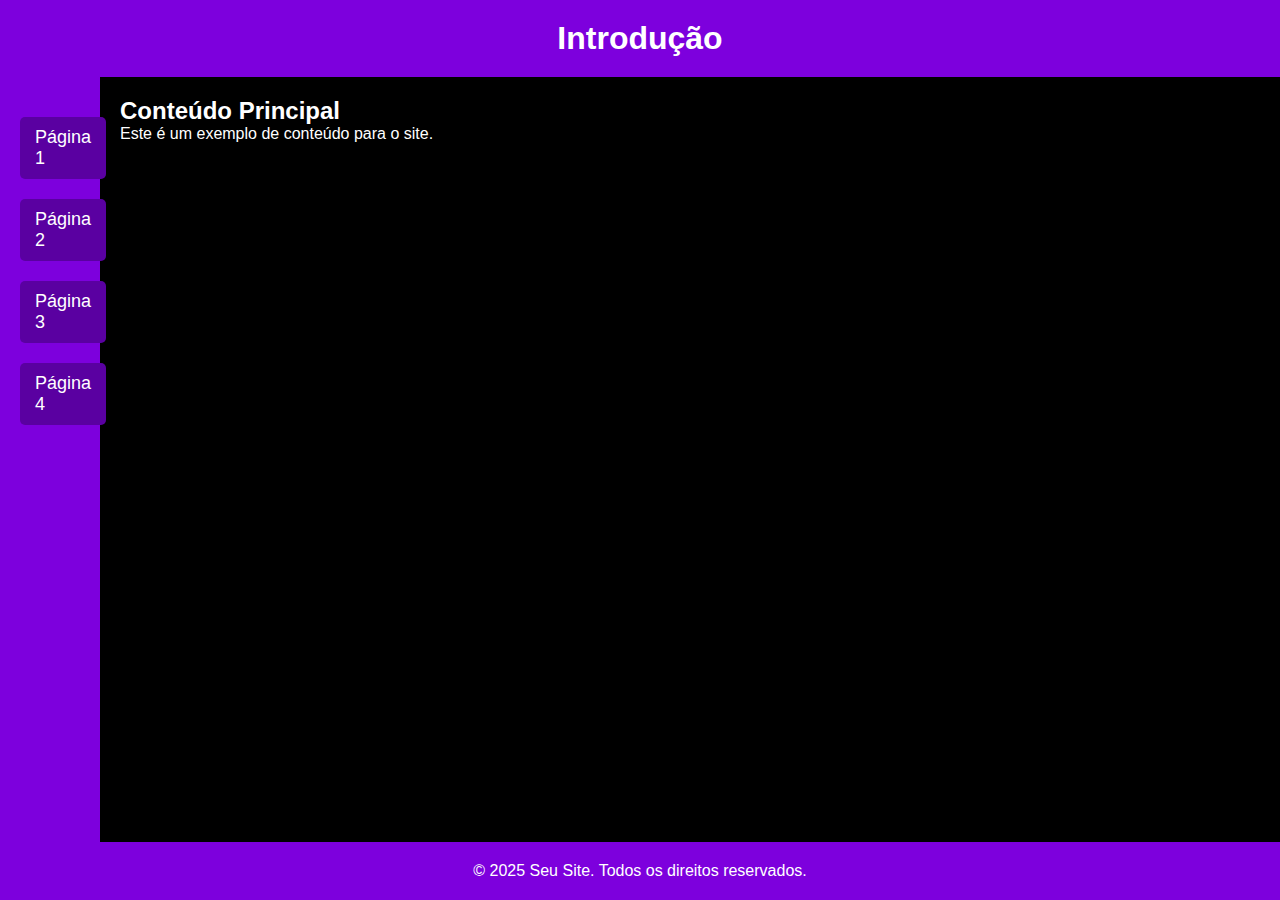
==== index.html @ c9847117 "Update index.html" ====
<!DOCTYPE html>
<html lang="pt-br">
<head>
    <meta charset="UTF-8">
    <meta name="viewport" content="width=device-width, initial-scale=1.0">
    <title>Prova/Mat2</title>
    <link rel="stylesheet" href="styles.css">
</head>
<body>

    <header>
        <h1>Introdução</h1>
    </header>

    <div class="container">
        <nav class="sidebar">
            <ul>
                <li><a href="#" class="button">Página 1</a></li>
                <li><a href="#" class="button">Página 2</a></li>
                <li><a href="#" class="button">Página 3</a></li>
                <li><a href="#" class="button">Página 4</a></li>
            </ul>
        </nav>

        <main class="content">
            <h2>Conteúdo Principal</h2>
            <p>Este é um exemplo de conteúdo para o site.</p>
        </main>
    </div>

    <footer>
        <p>&copy; 2025 Seu Site. Todos os direitos reservados.</p>
    </footer>

</body>
</html>
---- styles.css ----
/* Reset básico para remover margens e preenchimentos padrão */
* {
    margin: 0;
    padding: 0;
    box-sizing: border-box;
}

/* Cor de fundo principal */
body {
    background-color: #000000;
    color: #FFFFFF;
    font-family: Arial, sans-serif;
    display: flex;
    flex-direction: column;
    min-height: 100vh; /* Garante que o corpo ocupe pelo menos a altura da tela */
}

/* Cabeçalho */
header {
    background-color: #7D00DD;
    color: #FFFFFF;
    padding: 20px;
    text-align: center;
}

/* Layout da página */
.container {
    display: flex;
    flex-grow: 1; /* Permite que o container cresça para ocupar o espaço disponível */
}

/* Faixa lateral esquerda */
.sidebar {
    background-color: #7D00DD;
    width: 100px;
    padding: 20px;
    height: 100; /* Garante que a barra lateral ocupe toda a altura da página */
}

.sidebar ul {
    list-style: none;
}

.sidebar li {
    margin: 20px 0;
}

.sidebar a {
    text-decoration: none;
    color: #FFFFFF;
    font-size: 18px;
    display: inline-block; /* Permite que o link se comporte como um bloco */
    padding: 10px 15px; /* Adiciona preenchimento ao botão */
    background-color: #5A00A1; /* Cor de fundo do botão */
    border-radius: 5px; /* Bordas arredondadas */
    transition: background-color 0.3s; /* Transição suave para a cor de fundo */
}

.sidebar a:hover {
    background-color: #9B00E6; /* Cor de fundo ao passar o mouse */
}

/* Estilo do conteúdo principal */
.content {
    flex-grow: 1; 
    padding: 20px;
}

/* Rodapé */
footer {
    background-color: #7D00DD;
    color: #FFFFFF;
    text-align: center;
    padding: 20px;
    position: relative; /* Fixa o rodapé na parte inferior */
    bottom: 0; /* Posiciona o rodapé na parte inferior da página */
    left: 0;
    right: 0; /* Garante que o rodapé ocupe toda a largura da página */
}
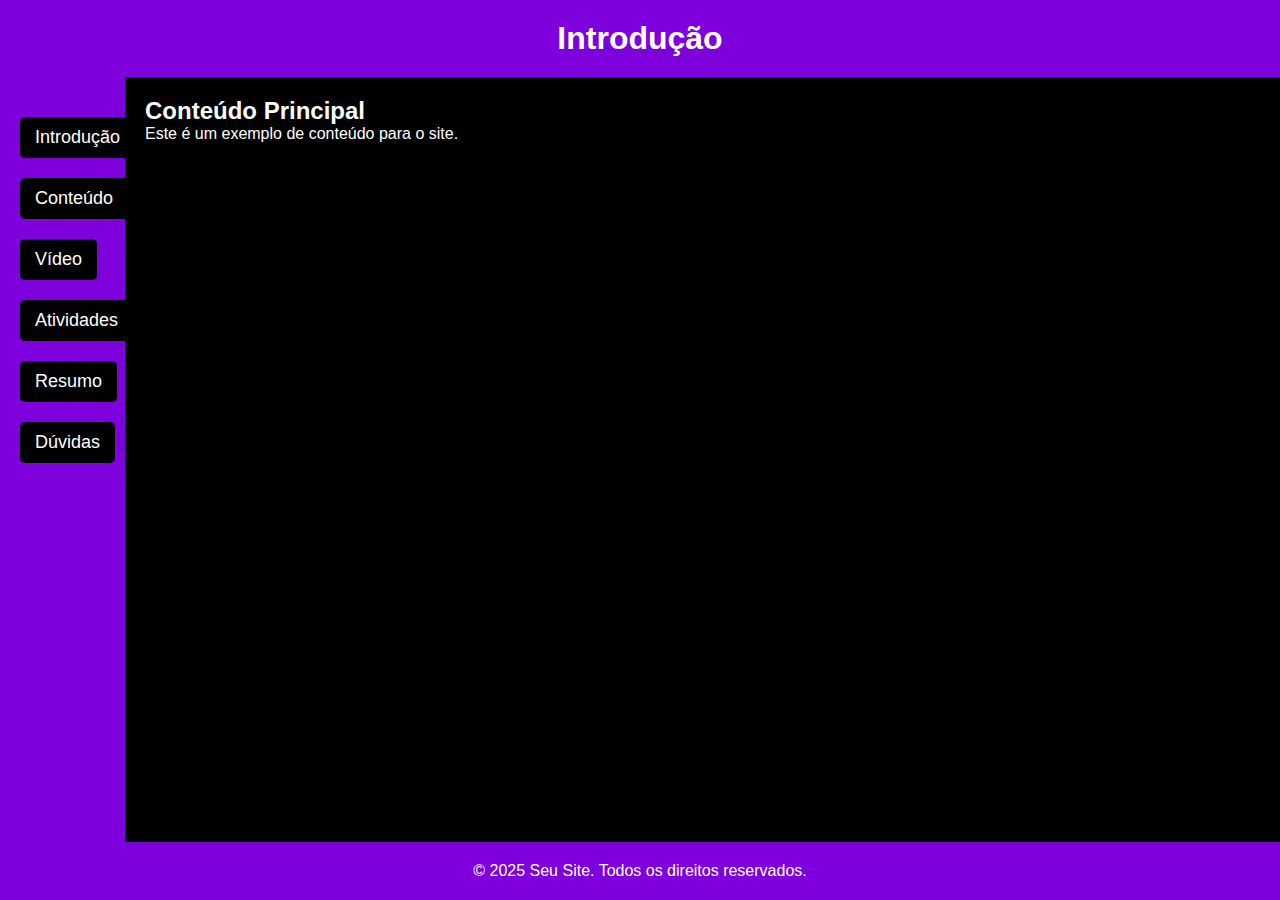
==== commit e0bfcdbe: "Update index.html" ====
--- a/index.html
+++ b/index.html
@@ -15,10 +15,12 @@
     <div class="container">
         <nav class="sidebar">
             <ul>
-                <li><a href="#" class="button">Página 1</a></li>
-                <li><a href="#" class="button">Página 2</a></li>
-                <li><a href="#" class="button">Página 3</a></li>
-                <li><a href="#" class="button">Página 4</a></li>
+                <li><a href="#" class="button">Introdução</a></li>
+                <li><a href="#" class="button">Conteúdo</a></li>
+                <li><a href="#" class="button">Vídeo</a></li>
+                <li><a href="#" class="button">Atividades</a></li>
+                 <li><a href="#" class="button">Resumo</a></li>
+                 <li><a href="#" class="button">Dúvidas</a></li>
             </ul>
         </nav>
 
--- a/styles.css
+++ b/styles.css
@@ -32,7 +32,7 @@
 /* Faixa lateral esquerda */
 .sidebar {
     background-color: #7D00DD;
-    width: 100px;
+    width: 125px;
     padding: 20px;
     height: 100; /* Garante que a barra lateral ocupe toda a altura da página */
 }
@@ -51,13 +51,13 @@
     font-size: 18px;
     display: inline-block; /* Permite que o link se comporte como um bloco */
     padding: 10px 15px; /* Adiciona preenchimento ao botão */
-    background-color: #5A00A1; /* Cor de fundo do botão */
+    background-color: #000000; /* Cor de fundo do botão */
     border-radius: 5px; /* Bordas arredondadas */
     transition: background-color 0.3s; /* Transição suave para a cor de fundo */
 }
 
 .sidebar a:hover {
-    background-color: #9B00E6; /* Cor de fundo ao passar o mouse */
+    background-color: #545454; /* Cor de fundo ao passar o mouse */
 }
 
 /* Estilo do conteúdo principal */
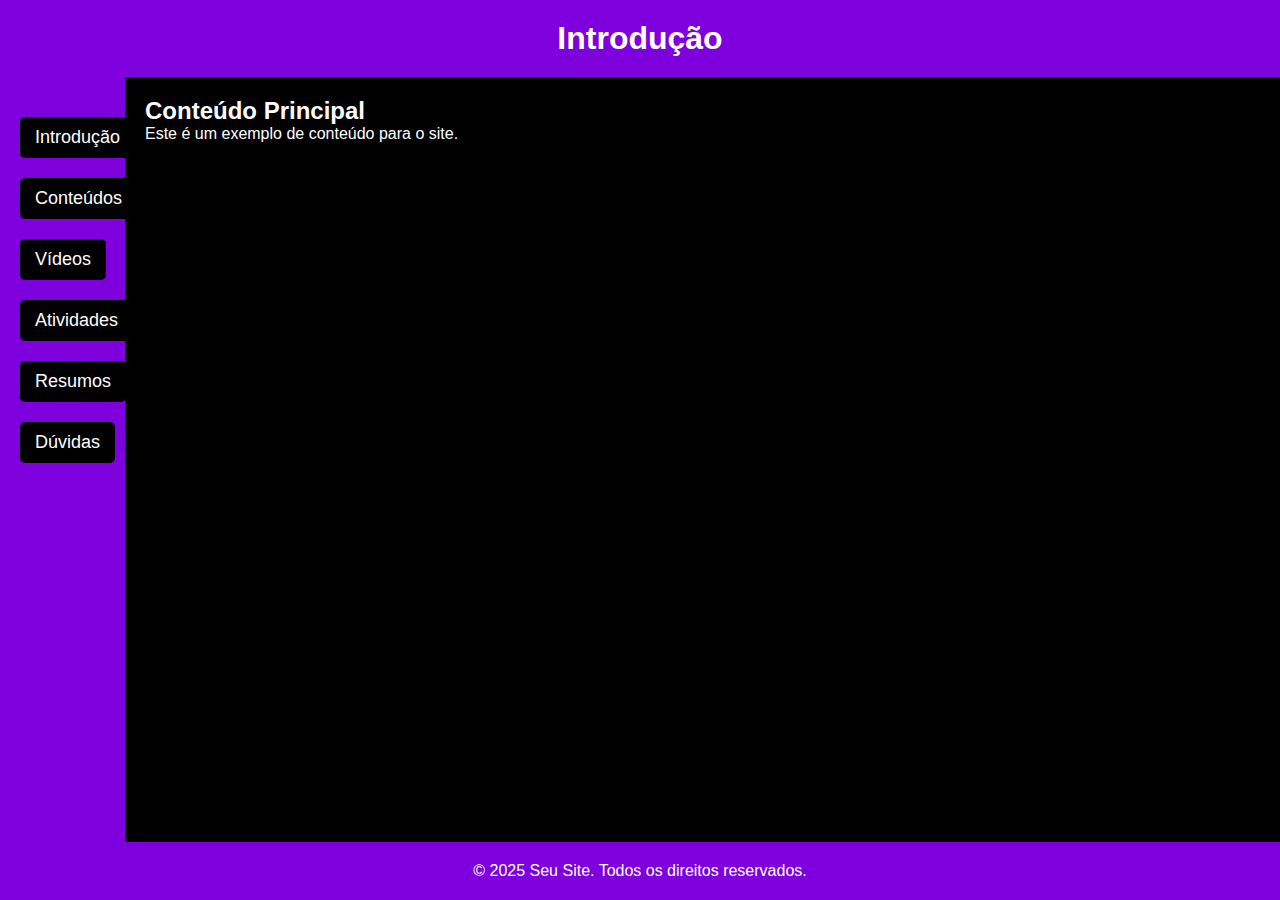
==== commit 1cf0b5af: "Update index.html" ====
--- a/index.html
+++ b/index.html
@@ -16,11 +16,11 @@
         <nav class="sidebar">
             <ul>
                 <li><a href="#" class="button">Introdução</a></li>
-                <li><a href="#" class="button">Conteúdo</a></li>
-                <li><a href="#" class="button">Vídeo</a></li>
+                <li><a href="#" class="button">Conteúdos</a></li>
+                <li><a href="#" class="button">Vídeos</a></li>
                 <li><a href="#" class="button">Atividades</a></li>
-                 <li><a href="#" class="button">Resumo</a></li>
-                 <li><a href="#" class="button">Dúvidas</a></li>
+                <li><a href="#" class="button">Resumos</a></li>
+                <li><a href="#" class="button">Dúvidas</a></li>
             </ul>
         </nav>
 
@@ -36,5 +36,3 @@
 
 </body>
 </html>
-
-
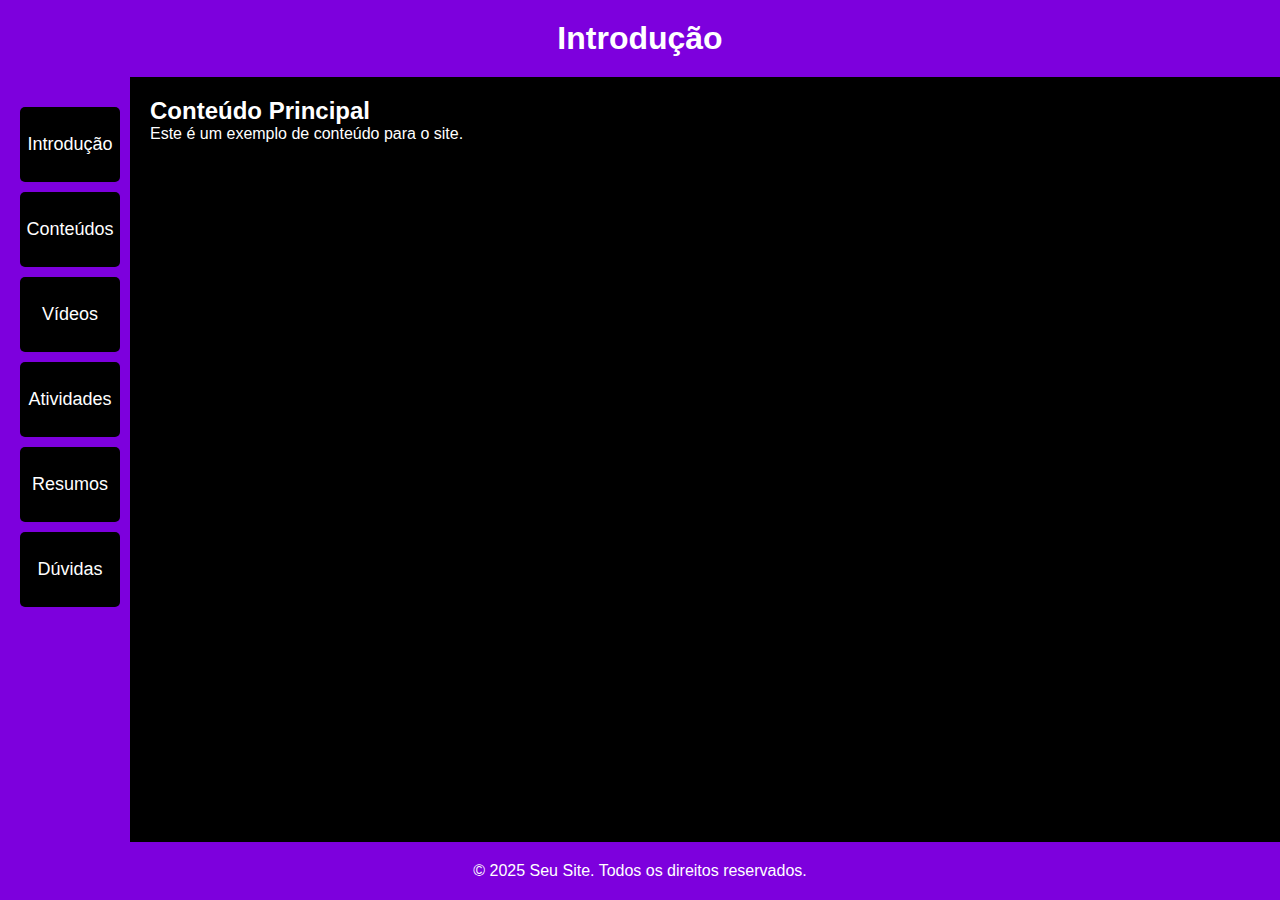
==== commit b9712725: "Update index.html" ====
--- a/index.html
+++ b/index.html
@@ -15,8 +15,8 @@
     <div class="container">
         <nav class="sidebar">
             <ul>
-                <li><a href="#" class="button">Introdução</a></li>
-                <li><a href="#" class="button">Conteúdos</a></li>
+                <li><a href="index.html" class="button">Introdução</a></li>
+                <li><a href="conteudos.html" class="button">Conteúdos</a></li>
                 <li><a href="#" class="button">Vídeos</a></li>
                 <li><a href="#" class="button">Atividades</a></li>
                 <li><a href="#" class="button">Resumos</a></li>
--- a/styles.css
+++ b/styles.css
@@ -32,7 +32,7 @@
 /* Faixa lateral esquerda */
 .sidebar {
     background-color: #7D00DD;
-    width: 125px;
+    width: 130px;
     padding: 20px;
     height: 100; /* Garante que a barra lateral ocupe toda a altura da página */
 }
@@ -42,15 +42,18 @@
 }
 
 .sidebar li {
-    margin: 20px 0;
+    margin: 10px 0; /* Margem entre os botões */
 }
 
 .sidebar a {
     text-decoration: none;
     color: #FFFFFF;
     font-size: 18px;
-    display: inline-block; /* Permite que o link se comporte como um bloco */
-    padding: 10px 15px; /* Adiciona preenchimento ao botão */
+    display: flex; /* Usar flexbox para centralizar o texto */
+    justify-content: center; /* Centraliza horizontalmente */
+    align-items: center; /* Centraliza verticalmente */
+    width: 100px; /* Largura total do botão */
+    height: 75px; /* Altura fixa para todos os botões */
     background-color: #000000; /* Cor de fundo do botão */
     border-radius: 5px; /* Bordas arredondadas */
     transition: background-color 0.3s; /* Transição suave para a cor de fundo */
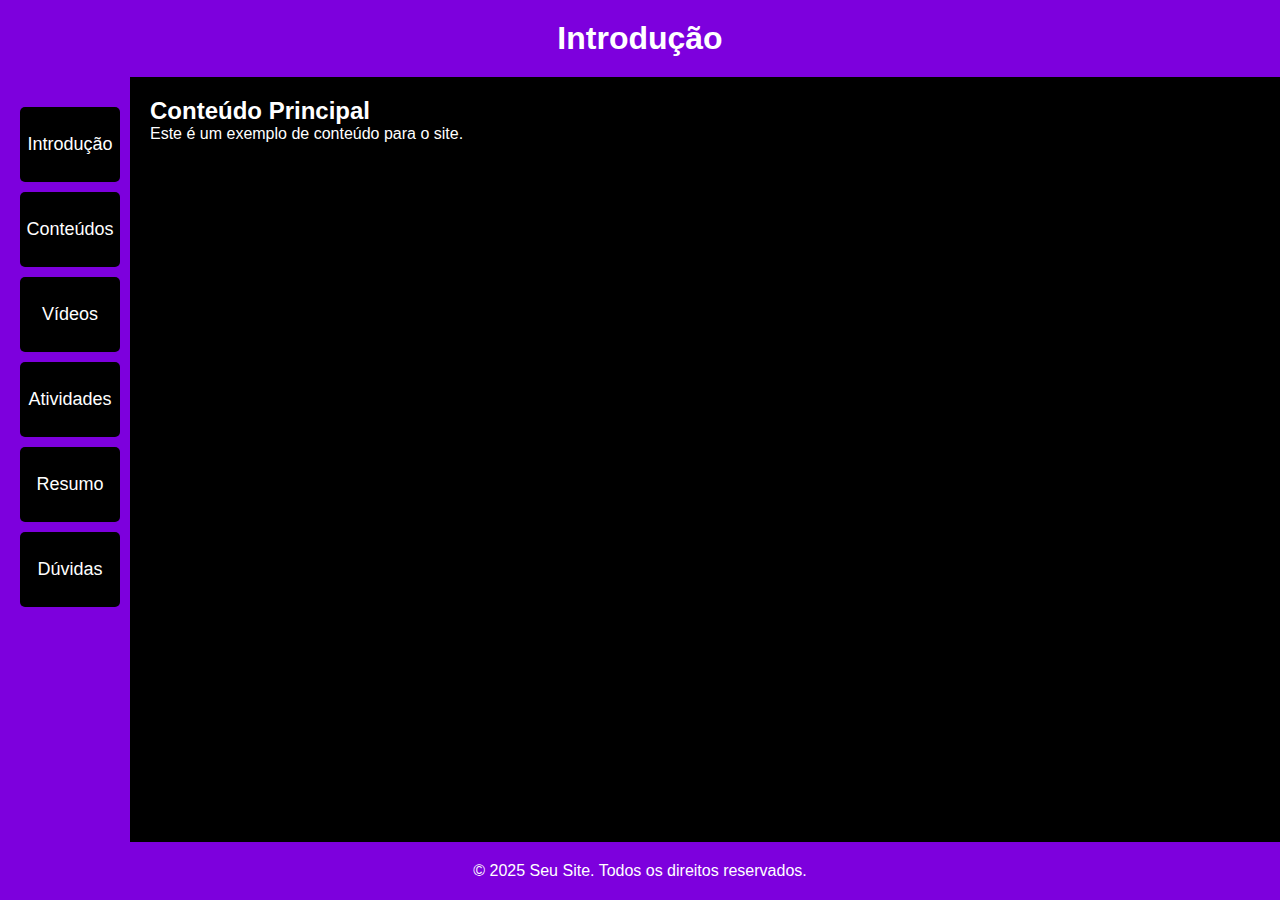
==== commit 17f8dd46: "Update index.html" ====
--- a/index.html
+++ b/index.html
@@ -17,10 +17,10 @@
             <ul>
                 <li><a href="index.html" class="button">Introdução</a></li>
                 <li><a href="conteudos.html" class="button">Conteúdos</a></li>
-                <li><a href="#" class="button">Vídeos</a></li>
-                <li><a href="#" class="button">Atividades</a></li>
-                <li><a href="#" class="button">Resumos</a></li>
-                <li><a href="#" class="button">Dúvidas</a></li>
+                <li><a href="videos.html" class="button">Vídeos</a></li>
+                <li><a href="atividades.html" class="button">Atividades</a></li>
+                <li><a href="resumos.html" class="button">Resumo</a></li>
+                <li><a href="duvidas.html" class="button">Dúvidas</a></li>
             </ul>
         </nav>
 
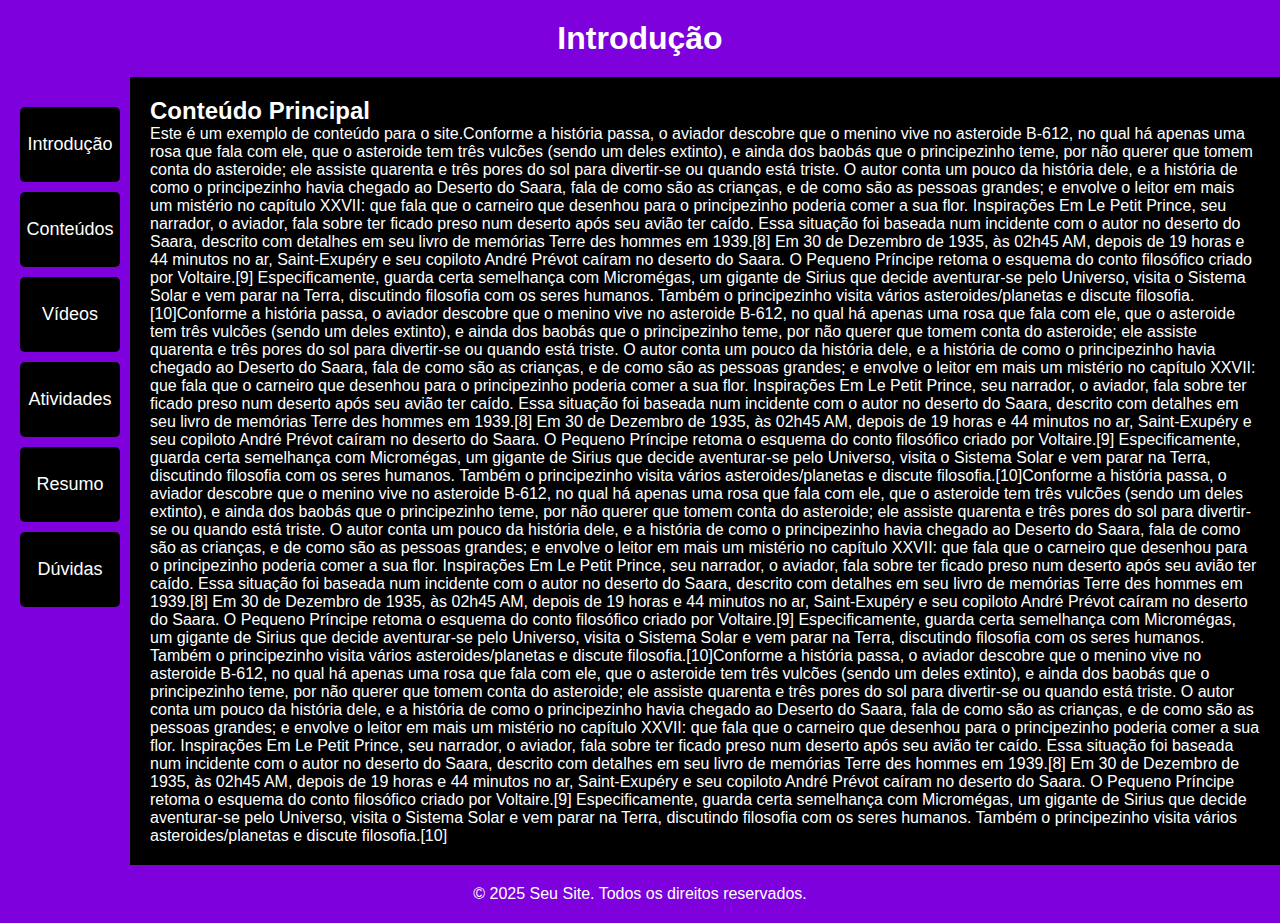
==== commit 91c3fd44: "Update index.html" ====
--- a/index.html
+++ b/index.html
@@ -26,7 +26,43 @@
 
         <main class="content">
             <h2>Conteúdo Principal</h2>
-            <p>Este é um exemplo de conteúdo para o site.</p>
+            <p>Este é um exemplo de conteúdo para o site.Conforme a história passa, o aviador descobre que o menino vive no asteroide B-612, no qual há apenas uma rosa que fala com ele, que o asteroide tem três vulcões (sendo um deles extinto), e ainda dos baobás que o principezinho teme, por não querer que tomem conta do asteroide; ele assiste quarenta e três pores do sol para divertir-se ou quando está triste.
+
+O autor conta um pouco da história dele, e a história de como o principezinho havia chegado ao Deserto do Saara, fala de como são as crianças, e de como são as pessoas grandes; e envolve o leitor em mais um mistério no capítulo XXVII: que fala que o carneiro que desenhou para o principezinho poderia comer a sua flor.
+
+Inspirações
+Em Le Petit Prince, seu narrador, o aviador, fala sobre ter ficado preso num deserto após seu avião ter caído. Essa situação foi baseada num incidente com o autor no deserto do Saara, descrito com detalhes em seu livro de memórias Terre des hommes em 1939.[8]
+
+Em 30 de Dezembro de 1935, às 02h45 AM, depois de 19 horas e 44 minutos no ar, Saint-Exupéry e seu copiloto André Prévot caíram no deserto do Saara.
+
+O Pequeno Príncipe retoma o esquema do conto filosófico criado por Voltaire.[9] Especificamente, guarda certa semelhança com Micromégas, um gigante de Sirius que decide aventurar-se pelo Universo, visita o Sistema Solar e vem parar na Terra, discutindo filosofia com os seres humanos. Também o principezinho visita vários asteroides/planetas e discute filosofia.[10]Conforme a história passa, o aviador descobre que o menino vive no asteroide B-612, no qual há apenas uma rosa que fala com ele, que o asteroide tem três vulcões (sendo um deles extinto), e ainda dos baobás que o principezinho teme, por não querer que tomem conta do asteroide; ele assiste quarenta e três pores do sol para divertir-se ou quando está triste.
+
+O autor conta um pouco da história dele, e a história de como o principezinho havia chegado ao Deserto do Saara, fala de como são as crianças, e de como são as pessoas grandes; e envolve o leitor em mais um mistério no capítulo XXVII: que fala que o carneiro que desenhou para o principezinho poderia comer a sua flor.
+
+Inspirações
+Em Le Petit Prince, seu narrador, o aviador, fala sobre ter ficado preso num deserto após seu avião ter caído. Essa situação foi baseada num incidente com o autor no deserto do Saara, descrito com detalhes em seu livro de memórias Terre des hommes em 1939.[8]
+
+Em 30 de Dezembro de 1935, às 02h45 AM, depois de 19 horas e 44 minutos no ar, Saint-Exupéry e seu copiloto André Prévot caíram no deserto do Saara.
+
+O Pequeno Príncipe retoma o esquema do conto filosófico criado por Voltaire.[9] Especificamente, guarda certa semelhança com Micromégas, um gigante de Sirius que decide aventurar-se pelo Universo, visita o Sistema Solar e vem parar na Terra, discutindo filosofia com os seres humanos. Também o principezinho visita vários asteroides/planetas e discute filosofia.[10]Conforme a história passa, o aviador descobre que o menino vive no asteroide B-612, no qual há apenas uma rosa que fala com ele, que o asteroide tem três vulcões (sendo um deles extinto), e ainda dos baobás que o principezinho teme, por não querer que tomem conta do asteroide; ele assiste quarenta e três pores do sol para divertir-se ou quando está triste.
+
+O autor conta um pouco da história dele, e a história de como o principezinho havia chegado ao Deserto do Saara, fala de como são as crianças, e de como são as pessoas grandes; e envolve o leitor em mais um mistério no capítulo XXVII: que fala que o carneiro que desenhou para o principezinho poderia comer a sua flor.
+
+Inspirações
+Em Le Petit Prince, seu narrador, o aviador, fala sobre ter ficado preso num deserto após seu avião ter caído. Essa situação foi baseada num incidente com o autor no deserto do Saara, descrito com detalhes em seu livro de memórias Terre des hommes em 1939.[8]
+
+Em 30 de Dezembro de 1935, às 02h45 AM, depois de 19 horas e 44 minutos no ar, Saint-Exupéry e seu copiloto André Prévot caíram no deserto do Saara.
+
+O Pequeno Príncipe retoma o esquema do conto filosófico criado por Voltaire.[9] Especificamente, guarda certa semelhança com Micromégas, um gigante de Sirius que decide aventurar-se pelo Universo, visita o Sistema Solar e vem parar na Terra, discutindo filosofia com os seres humanos. Também o principezinho visita vários asteroides/planetas e discute filosofia.[10]Conforme a história passa, o aviador descobre que o menino vive no asteroide B-612, no qual há apenas uma rosa que fala com ele, que o asteroide tem três vulcões (sendo um deles extinto), e ainda dos baobás que o principezinho teme, por não querer que tomem conta do asteroide; ele assiste quarenta e três pores do sol para divertir-se ou quando está triste.
+
+O autor conta um pouco da história dele, e a história de como o principezinho havia chegado ao Deserto do Saara, fala de como são as crianças, e de como são as pessoas grandes; e envolve o leitor em mais um mistério no capítulo XXVII: que fala que o carneiro que desenhou para o principezinho poderia comer a sua flor.
+
+Inspirações
+Em Le Petit Prince, seu narrador, o aviador, fala sobre ter ficado preso num deserto após seu avião ter caído. Essa situação foi baseada num incidente com o autor no deserto do Saara, descrito com detalhes em seu livro de memórias Terre des hommes em 1939.[8]
+
+Em 30 de Dezembro de 1935, às 02h45 AM, depois de 19 horas e 44 minutos no ar, Saint-Exupéry e seu copiloto André Prévot caíram no deserto do Saara.
+
+O Pequeno Príncipe retoma o esquema do conto filosófico criado por Voltaire.[9] Especificamente, guarda certa semelhança com Micromégas, um gigante de Sirius que decide aventurar-se pelo Universo, visita o Sistema Solar e vem parar na Terra, discutindo filosofia com os seres humanos. Também o principezinho visita vários asteroides/planetas e discute filosofia.[10]</p>
         </main>
     </div>
 
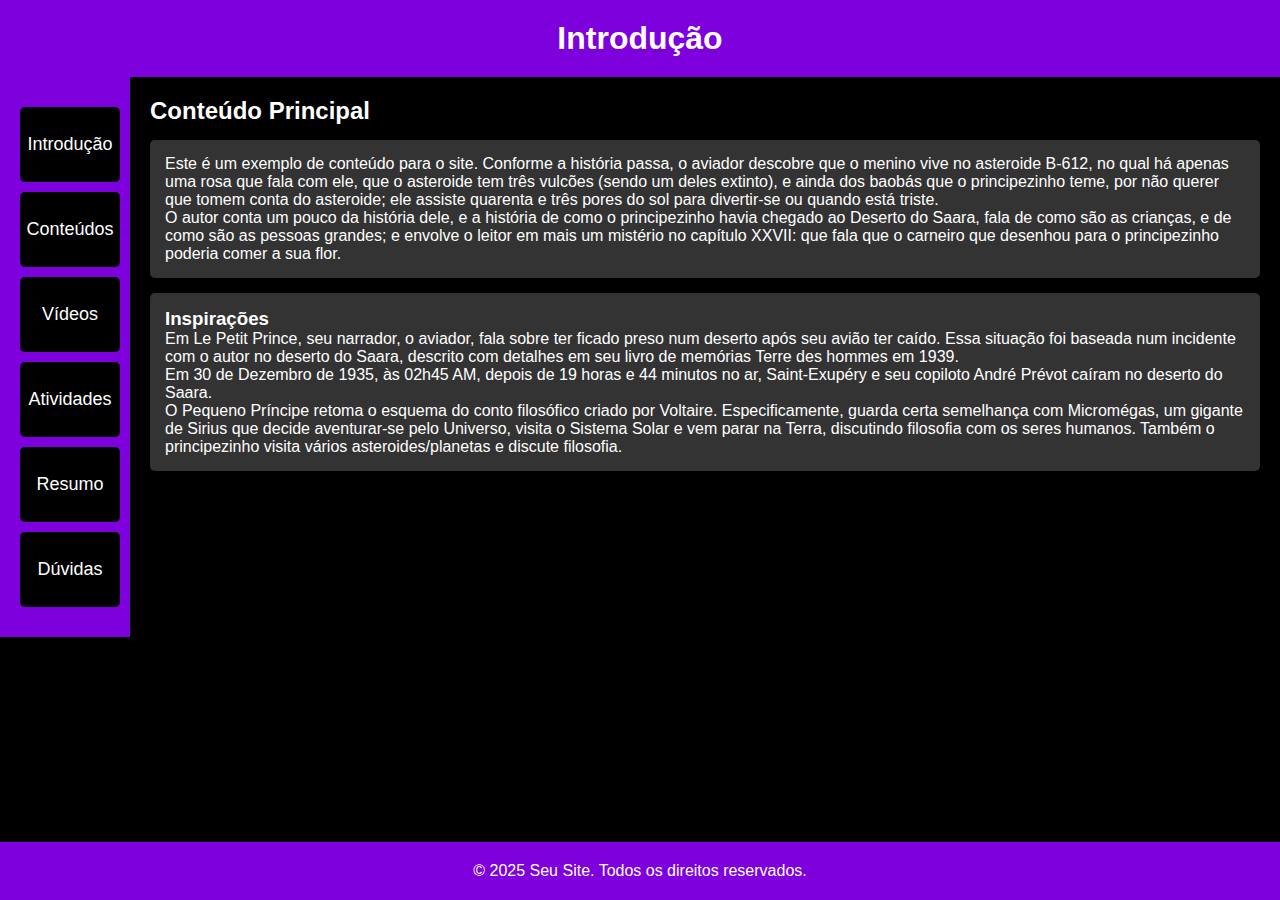
==== commit 3f722326: "Update index.html" ====
--- a/index.html
+++ b/index.html
@@ -26,43 +26,17 @@
 
         <main class="content">
             <h2>Conteúdo Principal</h2>
-            <p>Este é um exemplo de conteúdo para o site.Conforme a história passa, o aviador descobre que o menino vive no asteroide B-612, no qual há apenas uma rosa que fala com ele, que o asteroide tem três vulcões (sendo um deles extinto), e ainda dos baobás que o principezinho teme, por não querer que tomem conta do asteroide; ele assiste quarenta e três pores do sol para divertir-se ou quando está triste.
+            <div class="content-box">
+                <p>Este é um exemplo de conteúdo para o site. Conforme a história passa, o aviador descobre que o menino vive no asteroide B-612, no qual há apenas uma rosa que fala com ele, que o asteroide tem três vulcões (sendo um deles extinto), e ainda dos baobás que o principezinho teme, por não querer que tomem conta do asteroide; ele assiste quarenta e três pores do sol para divertir-se ou quando está triste.</p>
+                <p>O autor conta um pouco da história dele, e a história de como o principezinho havia chegado ao Deserto do Saara, fala de como são as crianças, e de como são as pessoas grandes; e envolve o leitor em mais um mistério no capítulo XXVII: que fala que o carneiro que desenhou para o principezinho poderia comer a sua flor.</p>
+            </div>
 
-O autor conta um pouco da história dele, e a história de como o principezinho havia chegado ao Deserto do Saara, fala de como são as crianças, e de como são as pessoas grandes; e envolve o leitor em mais um mistério no capítulo XXVII: que fala que o carneiro que desenhou para o principezinho poderia comer a sua flor.
-
-Inspirações
-Em Le Petit Prince, seu narrador, o aviador, fala sobre ter ficado preso num deserto após seu avião ter caído. Essa situação foi baseada num incidente com o autor no deserto do Saara, descrito com detalhes em seu livro de memórias Terre des hommes em 1939.[8]
-
-Em 30 de Dezembro de 1935, às 02h45 AM, depois de 19 horas e 44 minutos no ar, Saint-Exupéry e seu copiloto André Prévot caíram no deserto do Saara.
-
-O Pequeno Príncipe retoma o esquema do conto filosófico criado por Voltaire.[9] Especificamente, guarda certa semelhança com Micromégas, um gigante de Sirius que decide aventurar-se pelo Universo, visita o Sistema Solar e vem parar na Terra, discutindo filosofia com os seres humanos. Também o principezinho visita vários asteroides/planetas e discute filosofia.[10]Conforme a história passa, o aviador descobre que o menino vive no asteroide B-612, no qual há apenas uma rosa que fala com ele, que o asteroide tem três vulcões (sendo um deles extinto), e ainda dos baobás que o principezinho teme, por não querer que tomem conta do asteroide; ele assiste quarenta e três pores do sol para divertir-se ou quando está triste.
-
-O autor conta um pouco da história dele, e a história de como o principezinho havia chegado ao Deserto do Saara, fala de como são as crianças, e de como são as pessoas grandes; e envolve o leitor em mais um mistério no capítulo XXVII: que fala que o carneiro que desenhou para o principezinho poderia comer a sua flor.
-
-Inspirações
-Em Le Petit Prince, seu narrador, o aviador, fala sobre ter ficado preso num deserto após seu avião ter caído. Essa situação foi baseada num incidente com o autor no deserto do Saara, descrito com detalhes em seu livro de memórias Terre des hommes em 1939.[8]
-
-Em 30 de Dezembro de 1935, às 02h45 AM, depois de 19 horas e 44 minutos no ar, Saint-Exupéry e seu copiloto André Prévot caíram no deserto do Saara.
-
-O Pequeno Príncipe retoma o esquema do conto filosófico criado por Voltaire.[9] Especificamente, guarda certa semelhança com Micromégas, um gigante de Sirius que decide aventurar-se pelo Universo, visita o Sistema Solar e vem parar na Terra, discutindo filosofia com os seres humanos. Também o principezinho visita vários asteroides/planetas e discute filosofia.[10]Conforme a história passa, o aviador descobre que o menino vive no asteroide B-612, no qual há apenas uma rosa que fala com ele, que o asteroide tem três vulcões (sendo um deles extinto), e ainda dos baobás que o principezinho teme, por não querer que tomem conta do asteroide; ele assiste quarenta e três pores do sol para divertir-se ou quando está triste.
-
-O autor conta um pouco da história dele, e a história de como o principezinho havia chegado ao Deserto do Saara, fala de como são as crianças, e de como são as pessoas grandes; e envolve o leitor em mais um mistério no capítulo XXVII: que fala que o carneiro que desenhou para o principezinho poderia comer a sua flor.
-
-Inspirações
-Em Le Petit Prince, seu narrador, o aviador, fala sobre ter ficado preso num deserto após seu avião ter caído. Essa situação foi baseada num incidente com o autor no deserto do Saara, descrito com detalhes em seu livro de memórias Terre des hommes em 1939.[8]
-
-Em 30 de Dezembro de 1935, às 02h45 AM, depois de 19 horas e 44 minutos no ar, Saint-Exupéry e seu copiloto André Prévot caíram no deserto do Saara.
-
-O Pequeno Príncipe retoma o esquema do conto filosófico criado por Voltaire.[9] Especificamente, guarda certa semelhança com Micromégas, um gigante de Sirius que decide aventurar-se pelo Universo, visita o Sistema Solar e vem parar na Terra, discutindo filosofia com os seres humanos. Também o principezinho visita vários asteroides/planetas e discute filosofia.[10]Conforme a história passa, o aviador descobre que o menino vive no asteroide B-612, no qual há apenas uma rosa que fala com ele, que o asteroide tem três vulcões (sendo um deles extinto), e ainda dos baobás que o principezinho teme, por não querer que tomem conta do asteroide; ele assiste quarenta e três pores do sol para divertir-se ou quando está triste.
-
-O autor conta um pouco da história dele, e a história de como o principezinho havia chegado ao Deserto do Saara, fala de como são as crianças, e de como são as pessoas grandes; e envolve o leitor em mais um mistério no capítulo XXVII: que fala que o carneiro que desenhou para o principezinho poderia comer a sua flor.
-
-Inspirações
-Em Le Petit Prince, seu narrador, o aviador, fala sobre ter ficado preso num deserto após seu avião ter caído. Essa situação foi baseada num incidente com o autor no deserto do Saara, descrito com detalhes em seu livro de memórias Terre des hommes em 1939.[8]
-
-Em 30 de Dezembro de 1935, às 02h45 AM, depois de 19 horas e 44 minutos no ar, Saint-Exupéry e seu copiloto André Prévot caíram no deserto do Saara.
-
-O Pequeno Príncipe retoma o esquema do conto filosófico criado por Voltaire.[9] Especificamente, guarda certa semelhança com Micromégas, um gigante de Sirius que decide aventurar-se pelo Universo, visita o Sistema Solar e vem parar na Terra, discutindo filosofia com os seres humanos. Também o principezinho visita vários asteroides/planetas e discute filosofia.[10]</p>
+            <div class="content-box">
+                <h3>Inspirações</h3>
+                <p>Em Le Petit Prince, seu narrador, o aviador, fala sobre ter ficado preso num deserto após seu avião ter caído. Essa situação foi baseada num incidente com o autor no deserto do Saara, descrito com detalhes em seu livro de memórias Terre des hommes em 1939.</p>
+                <p>Em 30 de Dezembro de 1935, às 02h45 AM, depois de 19 horas e 44 minutos no ar, Saint-Exupéry e seu copiloto André Prévot caíram no deserto do Saara.</p>
+                <p>O Pequeno Príncipe retoma o esquema do conto filosófico criado por Voltaire. Especificamente, guarda certa semelhança com Micromégas, um gigante de Sirius que decide aventurar-se pelo Universo, visita o Sistema Solar e vem parar na Terra, discutindo filosofia com os seres humanos. Também o principezinho visita vários asteroides/planetas e discute filosofia.</p>
+            </div>
         </main>
     </div>
 
@@ -72,3 +46,5 @@
 
 </body>
 </html>
+</body>
+</html>
--- a/styles.css
+++ b/styles.css
@@ -7,8 +7,8 @@
 
 /* Cor de fundo principal */
 body {
-    background-color: #000000;
-    color: #FFFFFF;
+    background-color: #000000; /* Fundo preto */
+    color: #FFFFFF; /* Texto branco */
     font-family: Arial, sans-serif;
     display: flex;
     flex-direction: column;
@@ -17,8 +17,8 @@
 
 /* Cabeçalho */
 header {
-    background-color: #7D00DD;
-    color: #FFFFFF;
+    background-color: #7D00DD; /* Cor roxa */
+    color: #FFFFFF; /* Texto branco */
     padding: 20px;
     text-align: center;
 }
@@ -31,10 +31,10 @@
 
 /* Faixa lateral esquerda */
 .sidebar {
-    background-color: #7D00DD;
+    background-color: #7D00DD; /* Cor roxa */
     width: 130px;
     padding: 20px;
-    height: 100; /* Garante que a barra lateral ocupe toda a altura da página */
+    height: 100%; /* Garante que a barra lateral ocupe toda a altura da página */
 }
 
 .sidebar ul {
@@ -47,7 +47,7 @@
 
 .sidebar a {
     text-decoration: none;
-    color: #FFFFFF;
+    color: #FFFFFF; /* Texto branco */
     font-size: 18px;
     display: flex; /* Usar flexbox para centralizar o texto */
     justify-content: center; /* Centraliza horizontalmente */
@@ -69,10 +69,19 @@
     padding: 20px;
 }
 
+/* Estilo das caixas de conteúdo */
+.content-box {
+    background-color: #333333; /* Cor de fundo das caixas */
+    color: #FFFFFF; /* Cor do texto */
+    border-radius: 5px; /* Bordas arredondadas */
+    padding: 15px; /* Espaçamento interno */
+    margin: 15px 0; /* Margem superior e inferior */
+}
+
 /* Rodapé */
 footer {
-    background-color: #7D00DD;
-    color: #FFFFFF;
+    background-color: #7D00DD; /* Cor roxa */
+    color: #FFFFFF; /* Texto branco */
     text-align: center;
     padding: 20px;
     position: relative; /* Fixa o rodapé na parte inferior */
